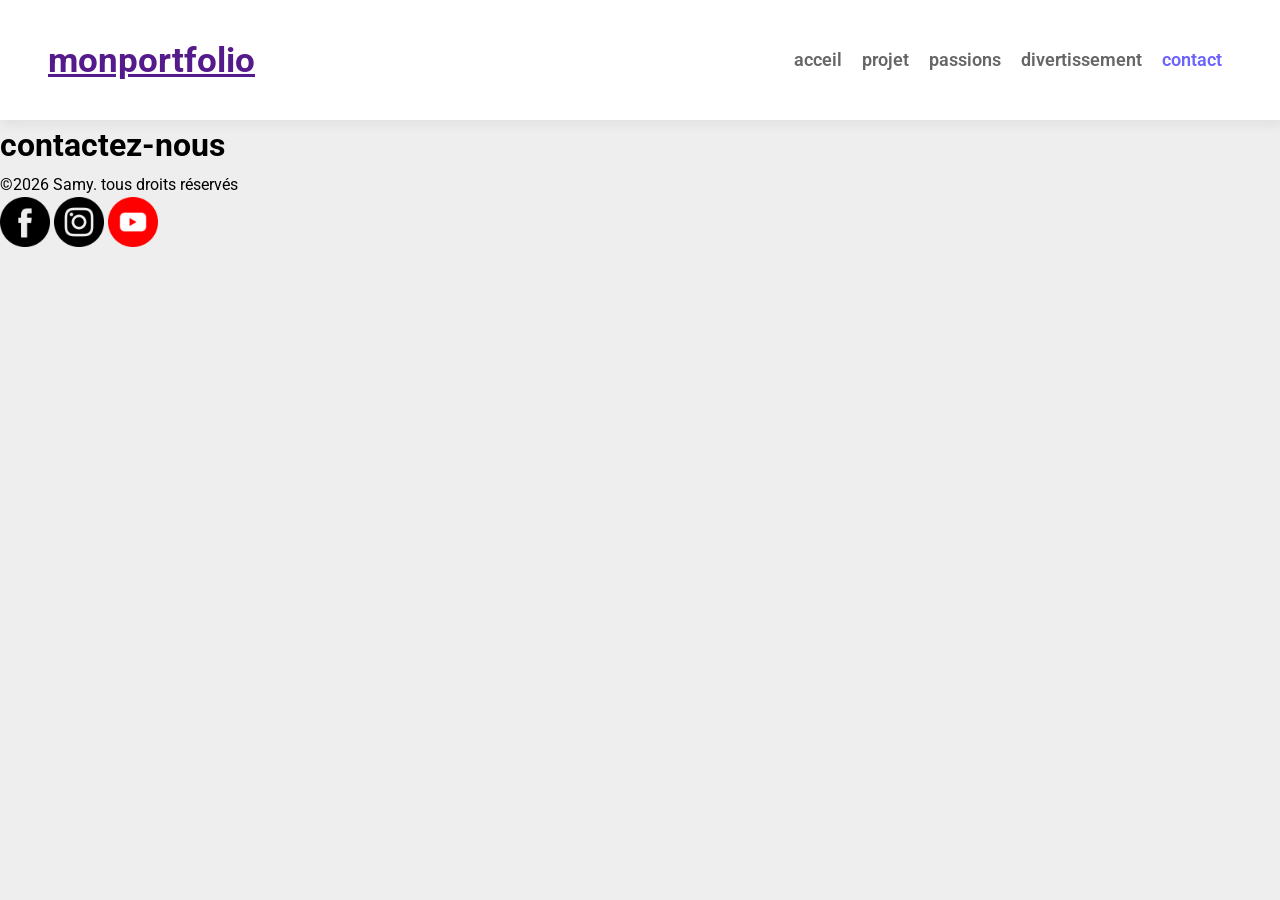
==== contact.html @ 24604ddc "stylisation du header" ====
<!DOCTYPE html>
<html lang="en">
<head>
    <meta charset="UTF-8">
    <meta name="viewport" content="width=device-width, initial-scale=1.0">
    <title>monportfolio</title>
    <link rel="stylesheet" href="css/style.css">
    <link rel="preconnect" href="https://fonts.googleapis.com">
<link rel="preconnect" href="https://fonts.gstatic.com" crossorigin>
<link href="https://fonts.googleapis.com/css2?family=Roboto:ital,wght@0,100..900;1,100..900&display=swap" rel="stylesheet">
</head>
<body>
    <header>
        <div>
            <a href="">monportfolio</a>
        </div>
        <nav>
            <ul>   
                <li><a href="">acceil</a></li>
                <li><a href="">projet</a></li>
                <li><a href="">passions</a></li>
                <li><a href="">divertissement</a></li>
                <li><a href=""class="active">contact</a></li>
            </ul>
        </nav>
    </header>
   <main>
    <h1>contactez-nous</h1>
   </main>
    <footer>
        <p>&copy;2026 Samy. tous droits réservés</p>
        <img src="IMAGE/facebook.png" alt="fb" width="50">
        <img src="IMAGE/instagram.png" alt="ig"width="50">
        <img src="IMAGE/youtube.png" alt="yt"width="50">

    </footer>
    
</body>
</html>
---- css/style.css ----
:root{
    --violet-doux:#6C63FF;
    --violet-fonce:#534EDD;
    --orange-vif:#FFA726;
    --gris-tres-fonce:#333;
    --gris-fonce:#666;
    --gris-tres-clair:#F8F8F8;
    --gris-clair:#EEE;
}

*{
    margin: 0;
    padding: 0;
    box-sizing: border-box;
}
body{
    background-color: var(--gris-clair);
    font-family: roboto, sans-serif;
    line-height: 1.6;

}
header{
    background-color: white;
    box-shadow: 2px 6px 10px rgba(0, 0, 0, 0.05);
    position: sticky;
    top: 0;
    z-index: 100;
    display: flex;
    justify-content: space-between;
    align-items: center;
    padding: 2rem 3rem;

}
header div{
    text-decoration: none;
    font-size: 2.2rem;
    font-weight: bold;
    color: var(--violet-doux);
}

ul li{
    list-style: none;
}

ul{
    display: flex;
}

ul li a {
    text-decoration: none;
    color: var(--gris-fonce);
    margin: 10px;
    font-weight: 600;
    font-size: 1.1rem;
    position: relative;
    padding: 10px 0;
}
ul li:hover{
    color: var(--violet-doux);
}

ul li a::after{
    content: '';
    position: absolute;
    left: 0;
    bottom: 0;
    height: 4px;
    width: 0%;
    background-color: var(--violet-doux);
    transition: width 0.3s ease;
}

ul li a:hover::after{
    width: 100%;
}
a.active{
    color: var(--violet-doux);
}
a.active ::after{
    width: 100%;
}
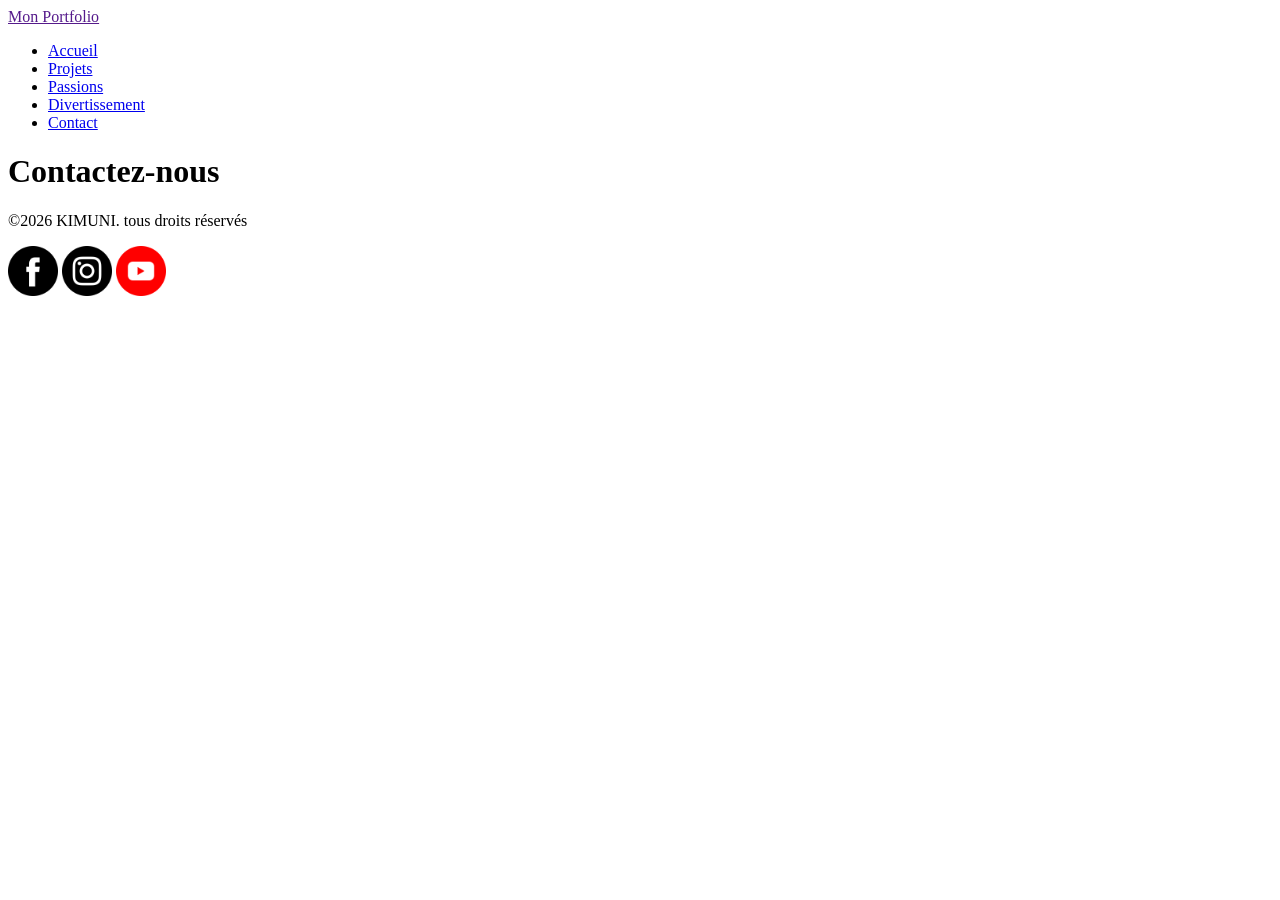
==== commit 30acffdf: "stylisation du hero" ====
--- a/contact.html
+++ b/contact.html
@@ -3,37 +3,37 @@
 <head>
     <meta charset="UTF-8">
     <meta name="viewport" content="width=device-width, initial-scale=1.0">
-    <title>monportfolio</title>
-    <link rel="stylesheet" href="css/style.css">
-    <link rel="preconnect" href="https://fonts.googleapis.com">
-<link rel="preconnect" href="https://fonts.gstatic.com" crossorigin>
-<link href="https://fonts.googleapis.com/css2?family=Roboto:ital,wght@0,100..900;1,100..900&display=swap" rel="stylesheet">
+    <title>Monportfolio</title>
+    <link rel="stylesheet" href="CSS/style.css">
 </head>
 <body>
-    <header>
-        <div>
-            <a href="">monportfolio</a>
-        </div>
-        <nav>
-            <ul>   
-                <li><a href="">acceil</a></li>
-                <li><a href="">projet</a></li>
-                <li><a href="">passions</a></li>
-                <li><a href="">divertissement</a></li>
-                <li><a href=""class="active">contact</a></li>
-            </ul>
-        </nav>
-    </header>
-   <main>
-    <h1>contactez-nous</h1>
-   </main>
-    <footer>
-        <p>&copy;2026 Samy. tous droits réservés</p>
+<header>
+    <div>
+        <a href="">Mon Portfolio</a>
+    </div>
+    <nav>
+        <ul>
+            <li><a href="index.html">Accueil</a></li>
+            <li><a href="projets.html">Projets</a></li>
+            <li><a href="passions.html">Passions</a></li>
+            <li><a href="divertissement.html">Divertissement</a></li>
+            <li><a href="contact.html"class="active">Contact</a></li>
+        </ul>
+    </nav>
+</header>
+<main>
+    <h1>Contactez-nous</h1>
+</main>
+<footer>
+     <p>&copy;2026 KIMUNI. tous droits réservés</p>
+    <div>
         <img src="IMAGE/facebook.png" alt="fb" width="50">
         <img src="IMAGE/instagram.png" alt="ig"width="50">
         <img src="IMAGE/youtube.png" alt="yt"width="50">
 
-    </footer>
-    
+    </div>
+</footer>   
 </body>
-</html>+</html>
+
+
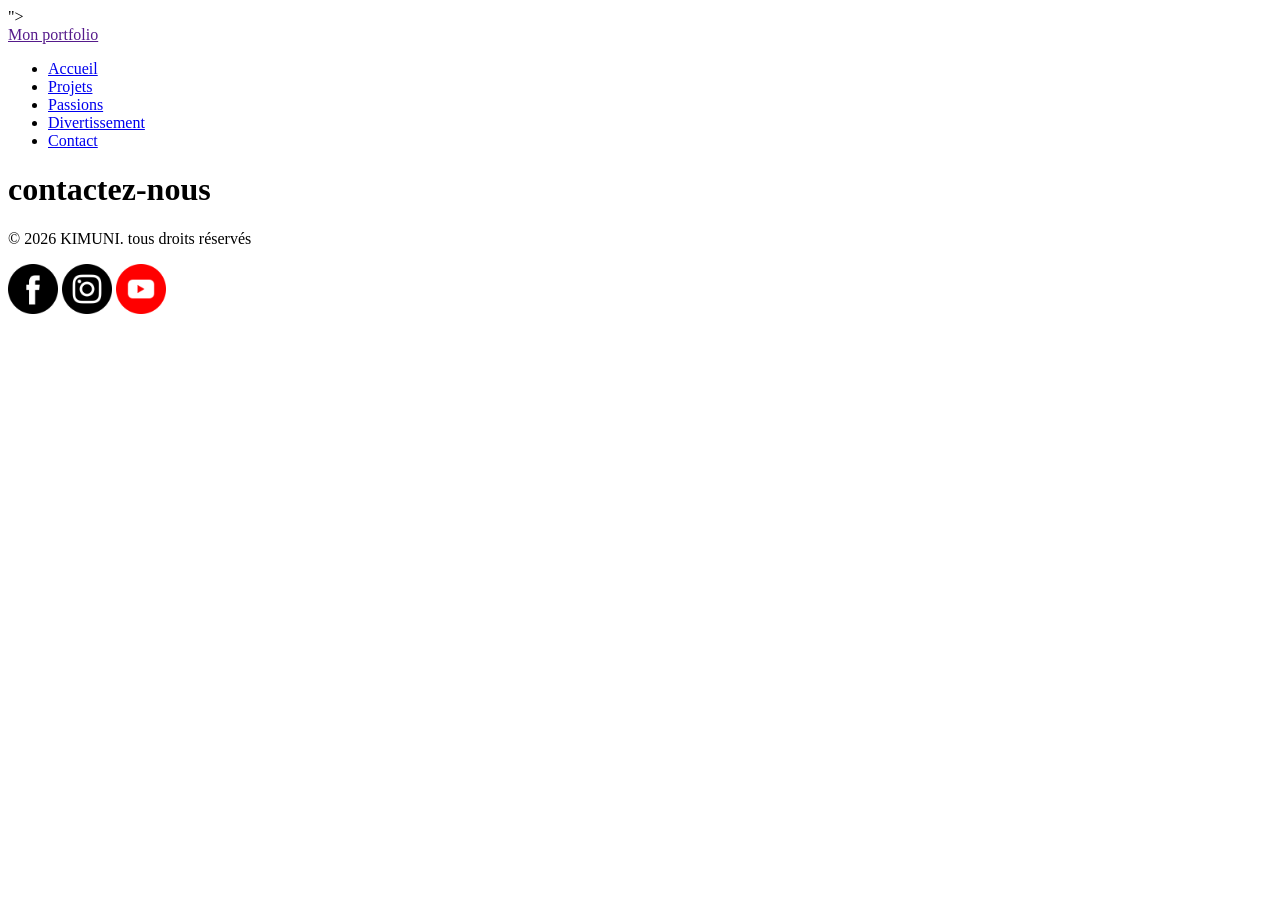
==== commit 1818eebb: "stylisation de la section mes competences et du footer" ====
--- a/contact.html
+++ b/contact.html
@@ -3,37 +3,37 @@
 <head>
     <meta charset="UTF-8">
     <meta name="viewport" content="width=device-width, initial-scale=1.0">
-    <title>Monportfolio</title>
+    <title>monportfolio</title>
     <link rel="stylesheet" href="CSS/style.css">
+    <link rel="stylesheet" href="<link rel="preconnect" href="https://fonts.googleapis.com">
+<link rel="preconnect" href="https://fonts.gstatic.com" crossorigin>
+<link href="https://fonts.googleapis.com/css2?family=Roboto:ital,wght@0,100..900;1,100..900&display=swap" rel="stylesheet">">
 </head>
 <body>
-<header>
-    <div>
-        <a href="">Mon Portfolio</a>
-    </div>
-    <nav>
-        <ul>
-            <li><a href="index.html">Accueil</a></li>
-            <li><a href="projets.html">Projets</a></li>
-            <li><a href="passions.html">Passions</a></li>
-            <li><a href="divertissement.html">Divertissement</a></li>
-            <li><a href="contact.html"class="active">Contact</a></li>
-        </ul>
-    </nav>
-</header>
-<main>
-    <h1>Contactez-nous</h1>
-</main>
-<footer>
-     <p>&copy;2026 KIMUNI. tous droits réservés</p>
+    <header>
+        <div>
+            <a href="">Mon portfolio</a>
+        </div>
+        <nav>
+            <ul>
+                <li><a href="index.html">Accueil</a></li>
+                <li><a href="projet.html">Projets</a></li>
+                <li><a href="passion.html">Passions</a></li>
+                <li><a href="divertissement.html">Divertissement</a></li>
+                <li><a href="contact.html"class="active">Contact</a></li>
+            </ul>
+        </nav>
+    </header>
+    <main>
+        <h1>contactez-nous</h1>
+    </main>
+    <footer>
+        <p>&copy; 2026 KIMUNI. tous droits réservés</p>
     <div>
         <img src="IMAGE/facebook.png" alt="fb" width="50">
         <img src="IMAGE/instagram.png" alt="ig"width="50">
         <img src="IMAGE/youtube.png" alt="yt"width="50">
-
     </div>
-</footer>   
+    </footer>
 </body>
-</html>
-
-
+</html>        
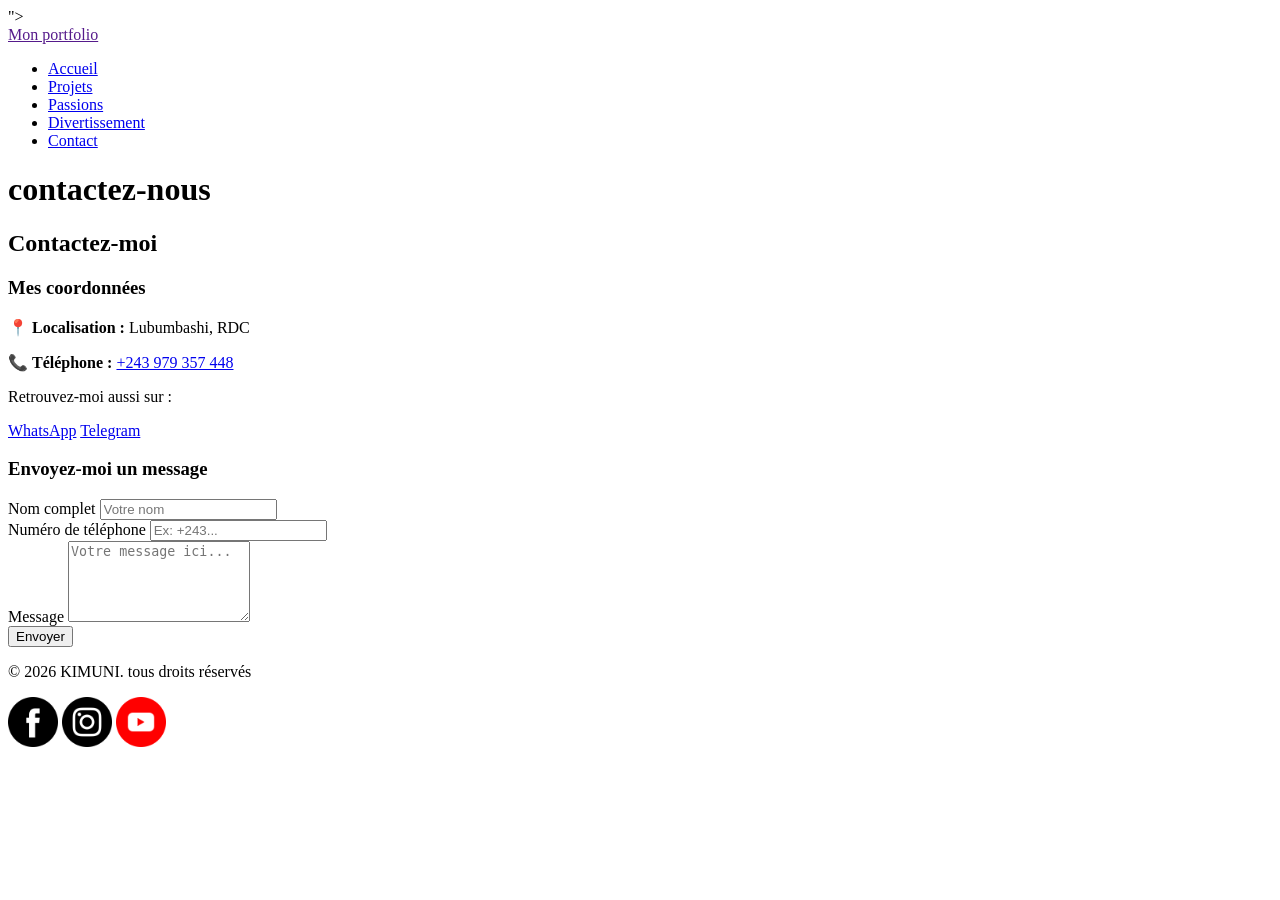
==== commit f1d8fecf: "stylisation du header" ====
--- a/contact.html
+++ b/contact.html
@@ -27,6 +27,46 @@
     <main>
         <h1>contactez-nous</h1>
     </main>
+    <main>
+    <section class="contact-container">
+        <h2>Contactez-moi</h2>
+        
+        <div class="contact-grid">
+            <div class="contact-info">
+                <h3>Mes coordonnées</h3>
+                <p>📍 <strong>Localisation :</strong> Lubumbashi, RDC</p>
+                <p>📞 <strong>Téléphone :</strong> <a href="tel:+243979357448">+243 979 357 448</a></p>
+                
+                <div class="social-apps">
+                    <p>Retrouvez-moi aussi sur :</p>
+                    <div class="apps-links">
+                        <a href="https://wa.me/243979357448" target="_blank" class="app-btn whatsapp">WhatsApp</a>
+                        <a href="https://t.me/+243979357448" target="_blank" class="app-btn telegram">Telegram</a>
+                    </div>
+                </div>
+            </div>
+
+            <div class="contact-form">
+                <h3>Envoyez-moi un message</h3>
+                <form action="#">
+                    <div class="form-group">
+                        <label for="name">Nom complet</label>
+                        <input type="text" id="name" name="name" placeholder="Votre nom" required>
+                    </div>
+                    <div class="form-group">
+                        <label for="phone">Numéro de téléphone</label>
+                        <input type="tel" id="phone" name="phone" placeholder="Ex: +243..." required>
+                    </div>
+                    <div class="form-group">
+                        <label for="message">Message</label>
+                        <textarea id="message" rows="5" placeholder="Votre message ici..."></textarea>
+                    </div>
+                    <button type="submit" class="submit-btn">Envoyer</button>
+                </form>
+            </div>
+        </div>
+    </section>
+</main>
     <footer>
         <p>&copy; 2026 KIMUNI. tous droits réservés</p>
     <div>
